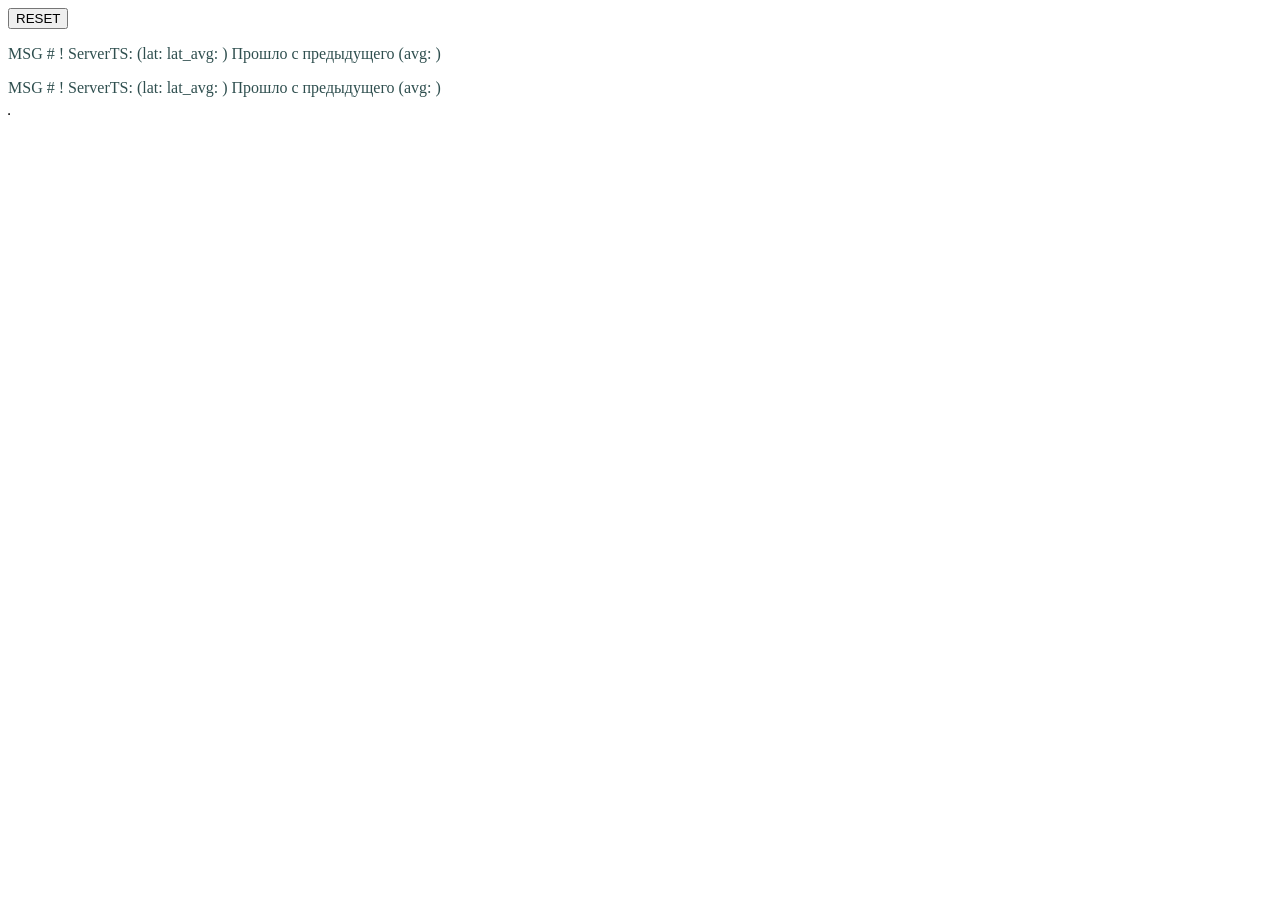
==== client/index.html @ 6083fd53 "init code" ====
<!DOCTYPE html>
<html>

<head>
    <meta charset="utf-8" />
    <title>HTML5</title>
    <!--[if IE]>
   <script src="http://html5shiv.googlecode.com/svn/trunk/html5.js"></script>
  <![endif]-->
    <style>
        article,
        aside,
        details,
        figcaption,
        figure,
        footer,
        header,
        hgroup,
        menu,
        nav,
        section {
            display: block;
        }
    </style>
    <link rel="stylesheet" href="style.css">
    <script src="script.js"></script>
</head>

<body>
    <button onclick="reset_con();">RESET</button>

    <p id="statsGen">MSG #<span class="tick"></span> ! ServerTS: <span class="servts"></span> (lat: <span class="lat"></span> lat_avg: <span class="alat"></span>) Прошло с предыдущего <span class="d"></span> (avg: <span class="ad"></span>)</p>
    
    <p id="saveGen">MSG #<span class="tick"></span> ! ServerTS: <span class="servts"></span> (lat: <span class="lat"></span> lat_avg: <span class="alat"></span>) Прошло с предыдущего <span class="d"></span> (avg: <span class="ad"></span>)</p>
    <table id border="1">
        <tr id="labelsLine">
        </tr>
        <tr id="statsLine">
        </tr>
        <tr id="stableLine">
        </tr>
    </table>
    
    <img id="ItemPreview" src="">
</body>

</html>
---- client/style.css ----
p {
    color: darkslategray;
}
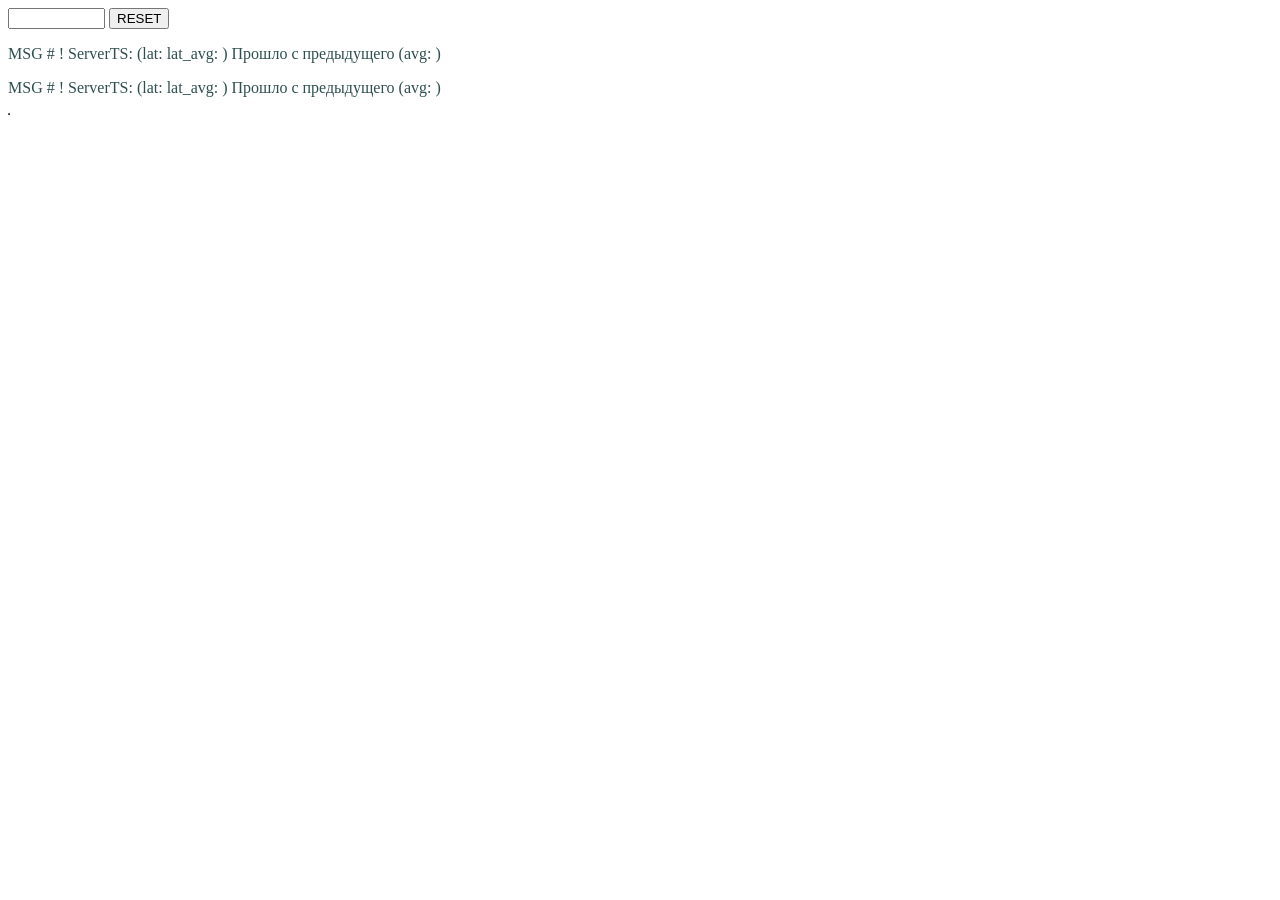
==== commit a7427681: "3 workers" ====
--- a/client/index.html
+++ b/client/index.html
@@ -27,6 +27,7 @@
 </head>
 
 <body>
+    <input id="inpPort" type="text" size="10">
     <button onclick="reset_con();">RESET</button>
 
     <p id="statsGen">MSG #<span class="tick"></span> ! ServerTS: <span class="servts"></span> (lat: <span class="lat"></span> lat_avg: <span class="alat"></span>) Прошло с предыдущего <span class="d"></span> (avg: <span class="ad"></span>)</p>
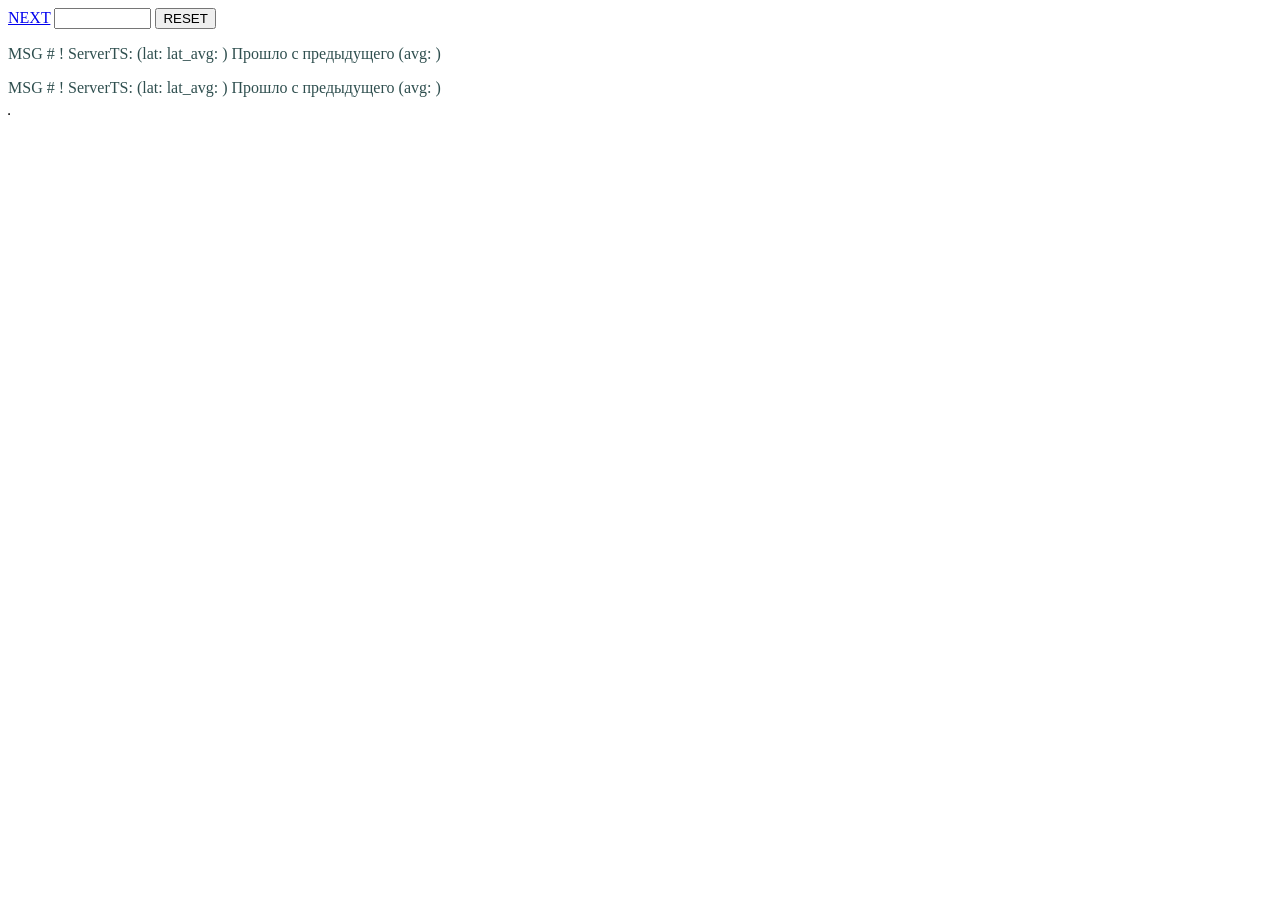
==== commit 2bb7a762: "20 wsServers ver with simpliest balancing" ====
--- a/client/index.html
+++ b/client/index.html
@@ -27,6 +27,7 @@
 </head>
 
 <body>
+    <a href="/" target="_blank">NEXT</a>
     <input id="inpPort" type="text" size="10">
     <button onclick="reset_con();">RESET</button>
 
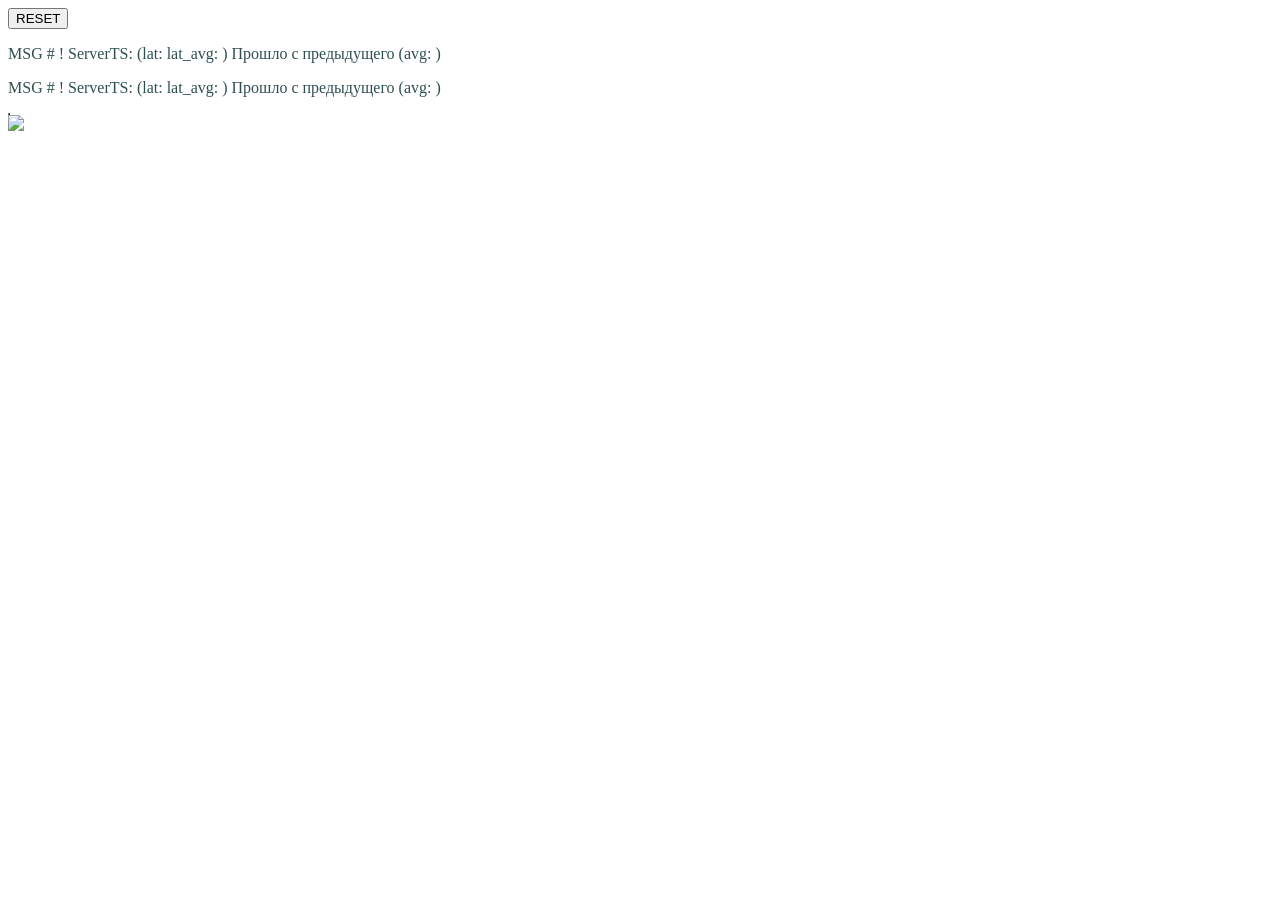
==== commit 330e0d13: "done tornado w/o ngginx" ====
--- a/client/index.html
+++ b/client/index.html
@@ -27,8 +27,6 @@
 </head>
 
 <body>
-    <a href="/" target="_blank">NEXT</a>
-    <input id="inpPort" type="text" size="10">
     <button onclick="reset_con();">RESET</button>
 
     <p id="statsGen">MSG #<span class="tick"></span> ! ServerTS: <span class="servts"></span> (lat: <span class="lat"></span> lat_avg: <span class="alat"></span>) Прошло с предыдущего <span class="d"></span> (avg: <span class="ad"></span>)</p>
@@ -43,7 +41,7 @@
         </tr>
     </table>
     
-    <img id="ItemPreview" src="">
+    <img id="img" src="http://192.168.1.2:8888/?eve">
 </body>
 
 </html>
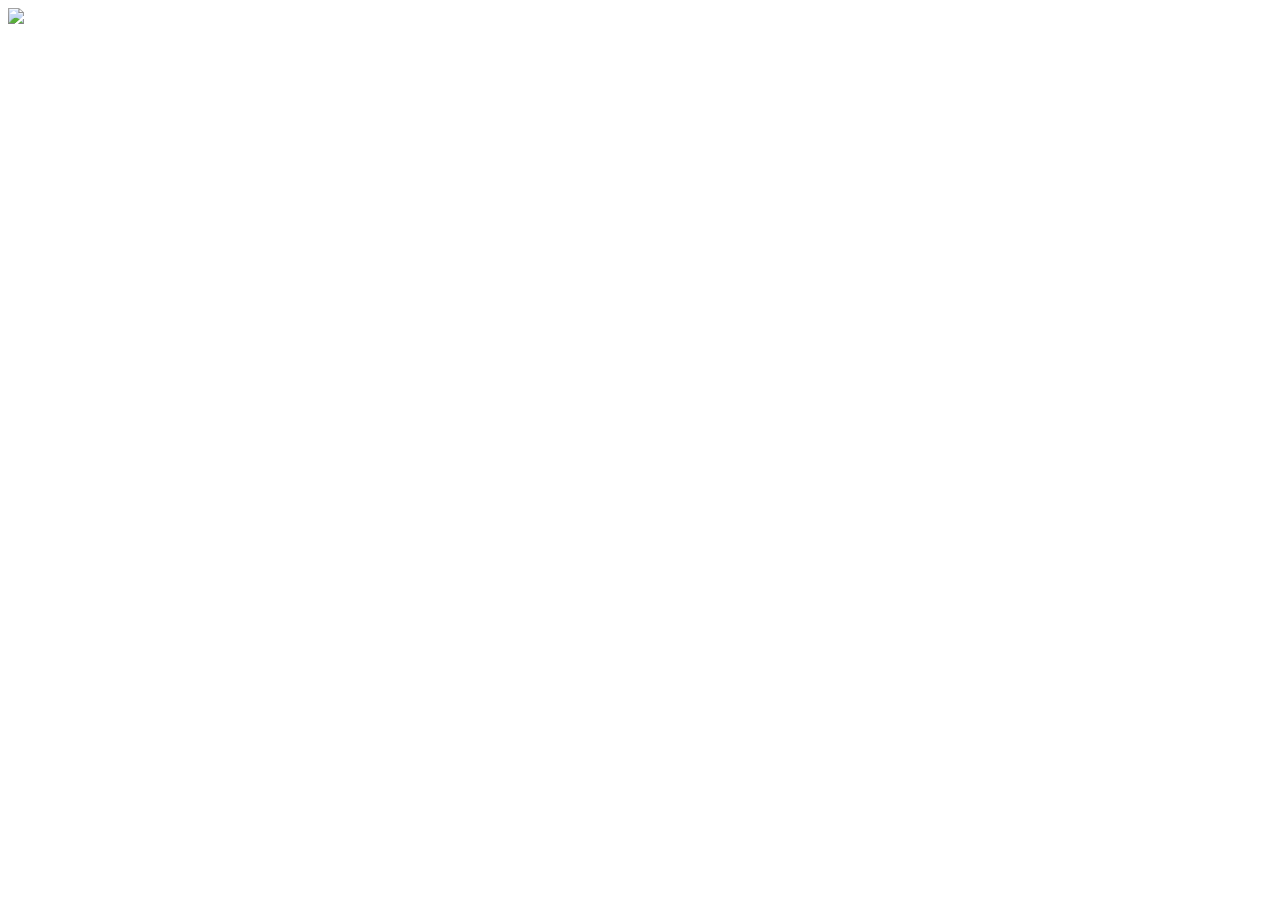
==== commit 2f4a115b: "client adapted to any url" ====
--- a/client/index.html
+++ b/client/index.html
@@ -27,20 +27,6 @@
 </head>
 
 <body>
-    <button onclick="reset_con();">RESET</button>
-
-    <p id="statsGen">MSG #<span class="tick"></span> ! ServerTS: <span class="servts"></span> (lat: <span class="lat"></span> lat_avg: <span class="alat"></span>) Прошло с предыдущего <span class="d"></span> (avg: <span class="ad"></span>)</p>
-    
-    <p id="saveGen">MSG #<span class="tick"></span> ! ServerTS: <span class="servts"></span> (lat: <span class="lat"></span> lat_avg: <span class="alat"></span>) Прошло с предыдущего <span class="d"></span> (avg: <span class="ad"></span>)</p>
-    <table id border="1">
-        <tr id="labelsLine">
-        </tr>
-        <tr id="statsLine">
-        </tr>
-        <tr id="stableLine">
-        </tr>
-    </table>
-    
     <img id="img" src="http://192.168.1.2:8888/?eve">
 </body>
 
